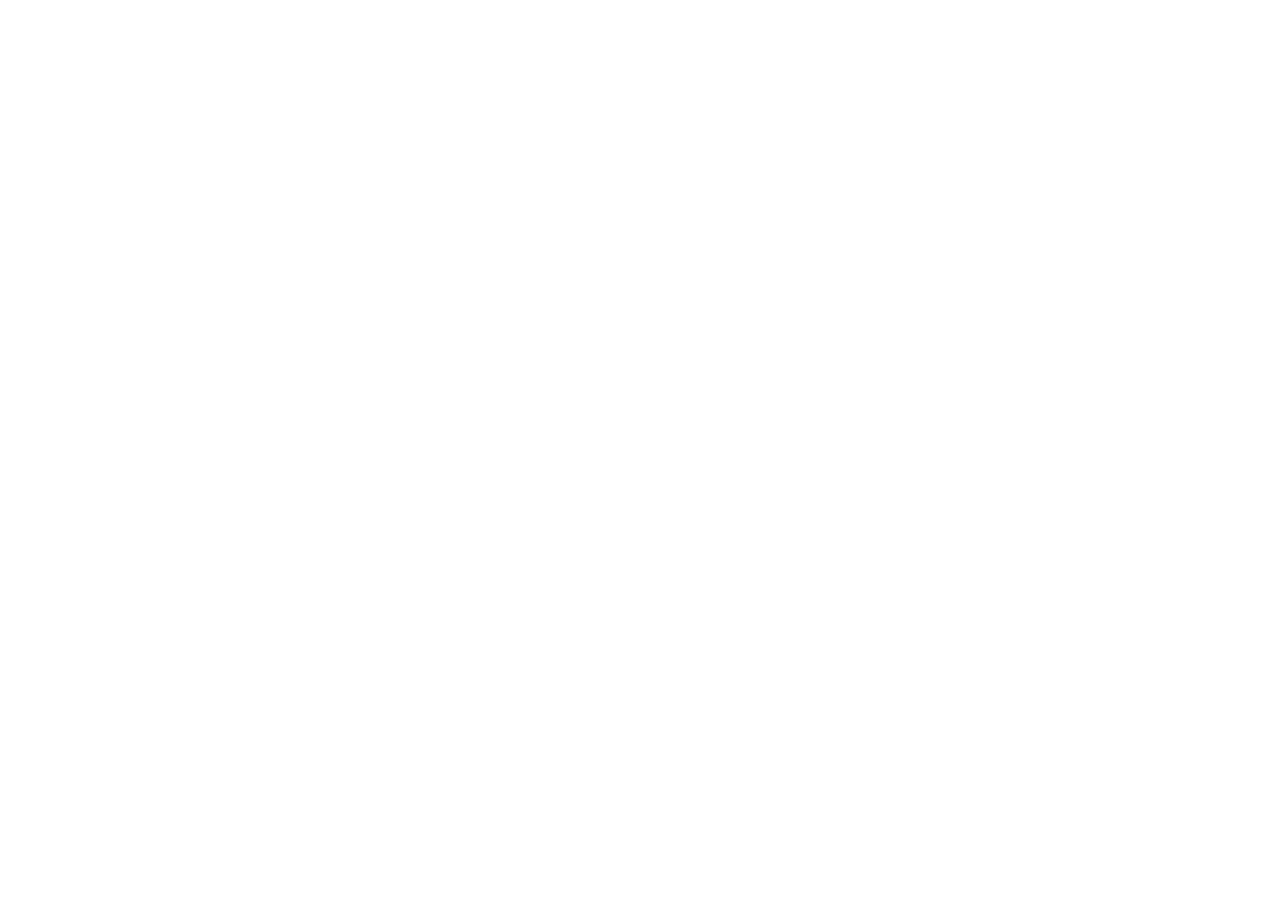
==== index.html @ 66e2cb5b "Updated main page" ====
<!DOCTYPE html>

<html lang="en">
  
  <head>
    <meta charset="UTF-8">
    <link rel="icon" type="image/ico" href="favicon.ico">
    <link rel="stylesheet" href="style.css">
    <title>Delatus</title>
  </head>
  
  <body>
    
  </body>
  
</html>
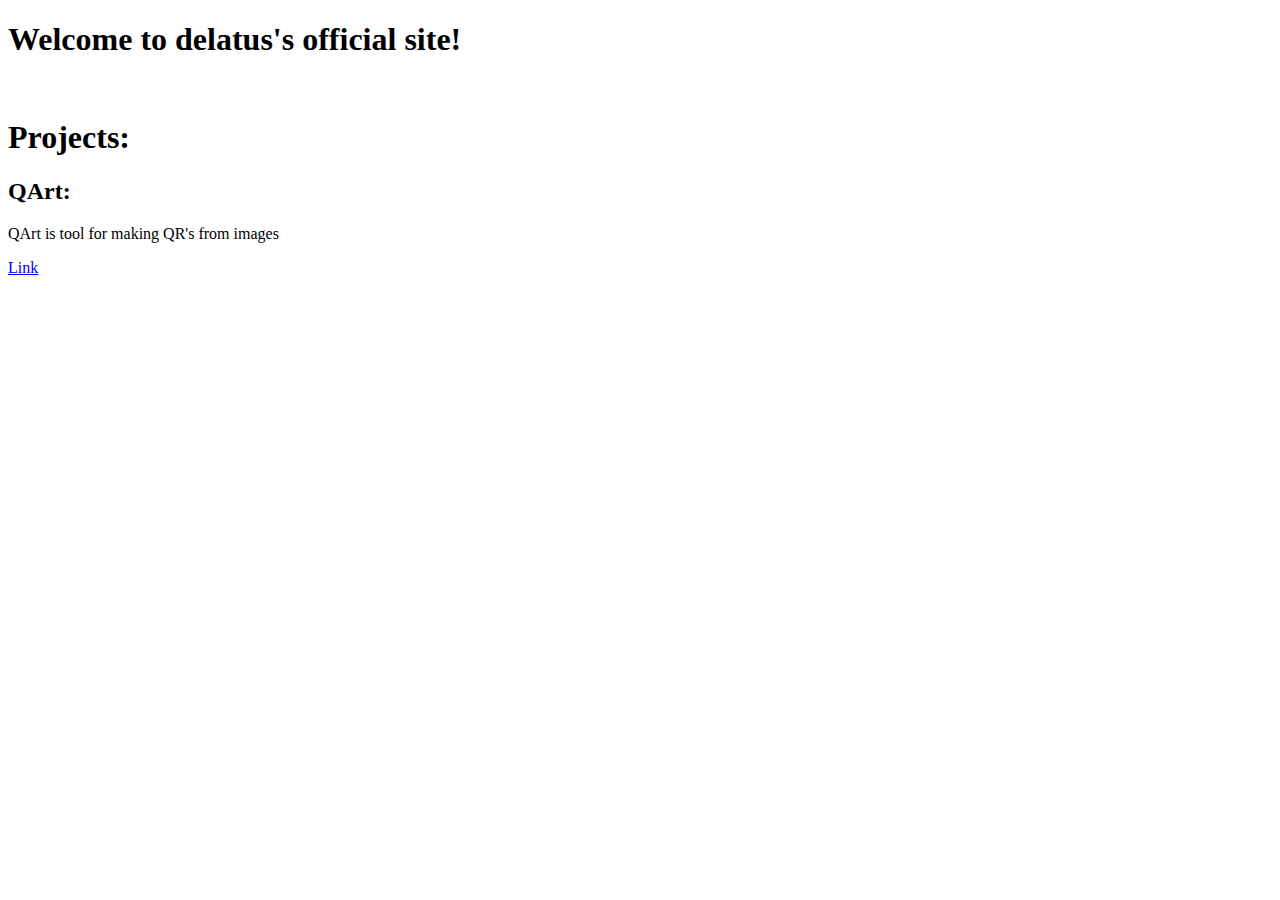
==== commit 78630b23: "Create index.html" ====
--- a/index.html
+++ b/index.html
@@ -1,16 +1,27 @@
 <!DOCTYPE html>
 
 <html lang="en">
-  
-  <head>
-    <meta charset="UTF-8">
-    <link rel="icon" type="image/ico" href="favicon.ico">
-    <link rel="stylesheet" href="style.css">
-    <title>Delatus</title>
-  </head>
-  
-  <body>
-    
-  </body>
-  
+
+	<head>
+		<meta charset="UTF-8">
+		<link rel="stylesheet" href="style.css">
+		<link rel="shortcut icon" href="favicon.ico" type="image/x-icon">
+		<title>delatus</title>
+	</head>
+
+	<body>
+		<header>
+			<h1>Welcome to delatus's official site!</h1>
+		</header>
+		<br>
+		<div class="projects">
+			<h1>Projects:</h1>
+			<div class="qart">
+				<h2>QArt:</h2>
+				<p>QArt is tool for making QR's from images</p>
+				<a href="QArt.js/QArt.js.html" target="_blank">Link</a>
+			</div>
+		</div>
+	</body>
+
 </html>
